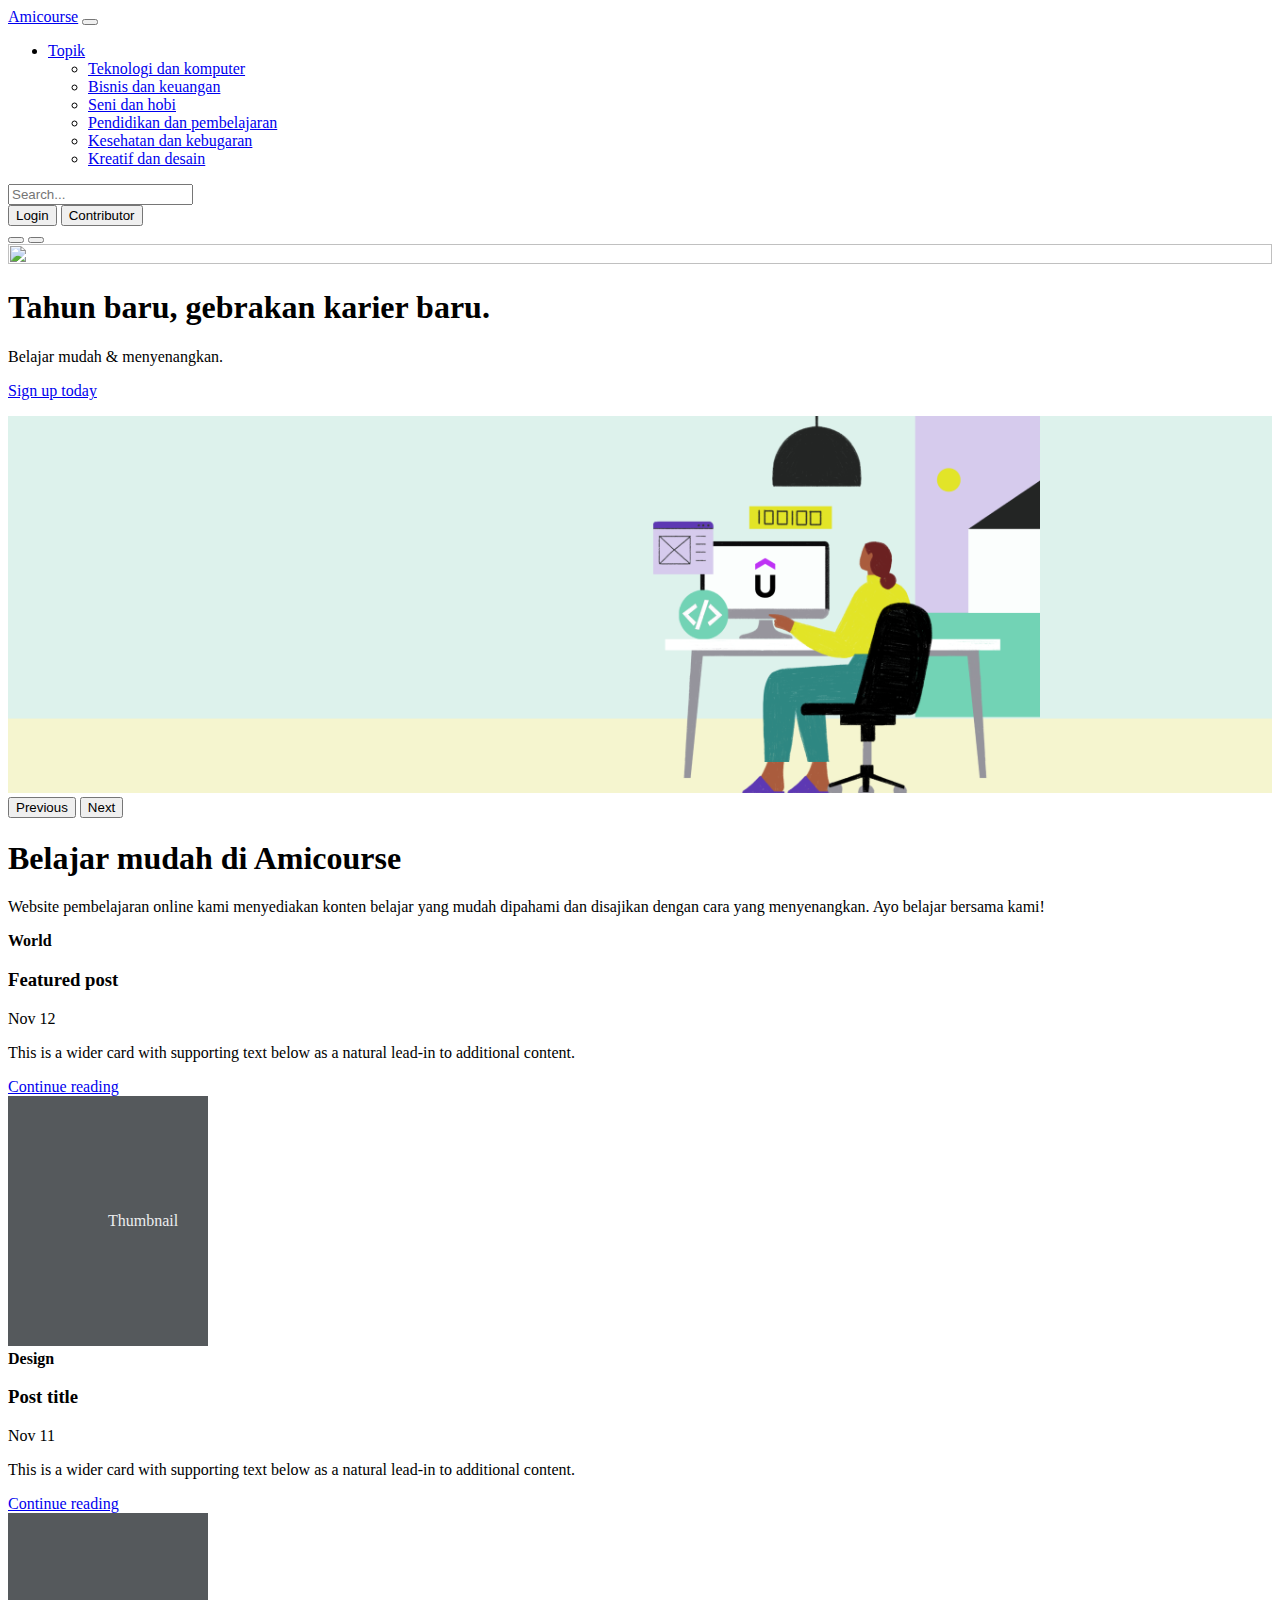
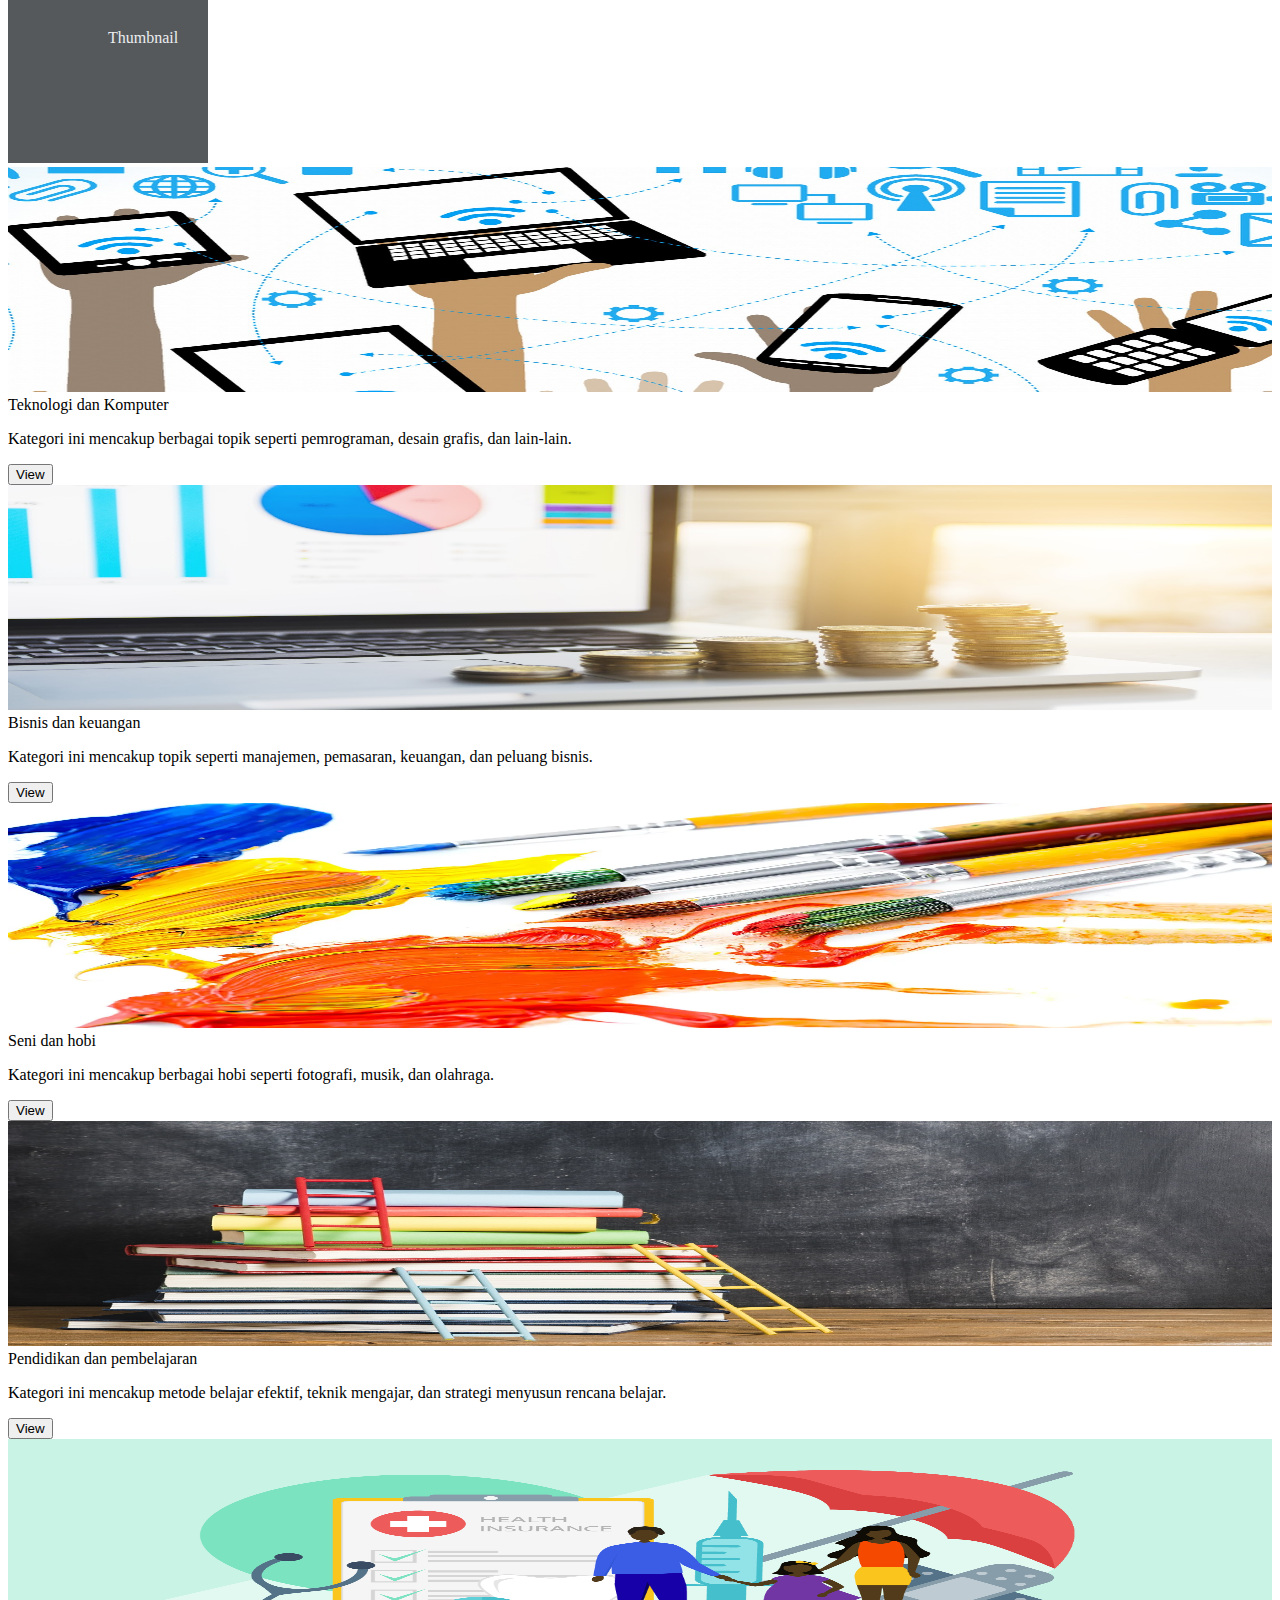
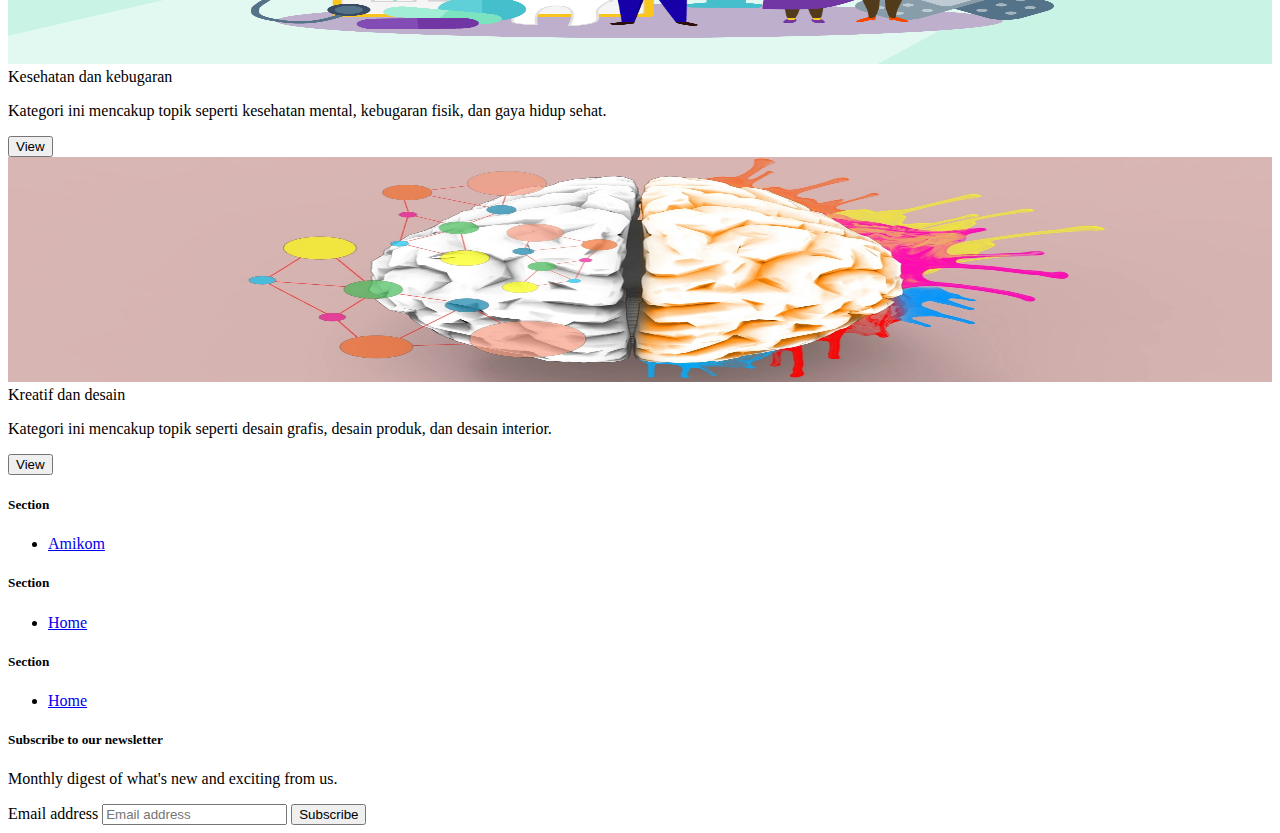
==== index.html @ 788d662e "3 Jan" ====
<!doctype html>
<html lang="en">

<head>
  <meta charset="utf-8">
  <meta name="viewport" content="width=device-width, initial-scale=1">
  <title>Amicourse</title>
  <link rel="canonical" href="https://getbootstrap.com/docs/5.3/examples/carousel/">
  <link href="./assets/dist/css/bootstrap.min.css" rel="stylesheet">
  <link href="./css/carousel.css" rel="stylesheet">
  <link rel="stylesheet" href="./css/blog.css">
  <link rel="stylesheet" href="./css/thumbnail.css">
</head>

<body>
  <header>
    <nav class="navbar navbar-expand-md navbar-dark fixed-top p-3 text-bg-dark">
      <div class="container-fluid">
        <a class="navbar-brand" href="#">Amicourse</a>
        <button class="navbar-toggler" type="button" data-bs-toggle="collapse" data-bs-target="#navbarCollapse"
          aria-controls="navbarCollapse" aria-expanded="false" aria-label="Toggle navigation">
          <span class="navbar-toggler-icon"></span>
        </button>
        <div class="collapse navbar-collapse" id="navbarCollapse">
          <ul class="navbar-nav me-auto mb-2 mb-md-0">
            <li class="nav-item dropdown">
              <a class="nav-link dropdown-toggle" href="#" data-bs-toggle="dropdown" aria-expanded="false">Topik</a>
              <ul class="dropdown-menu">
                <li><a class="dropdown-item" href="#">Teknologi dan komputer</a></li>
                <li><a class="dropdown-item" href="#">Bisnis dan keuangan</a></li>
                <li><a class="dropdown-item" href="#">Seni dan hobi</a></li>
                <li><a class="dropdown-item" href="#">Pendidikan dan pembelajaran</a></li>
                <li><a class="dropdown-item" href="#">Kesehatan dan kebugaran</a></li>
                <li><a class="dropdown-item" href="#">Kreatif dan desain</a></li>
              </ul>
            </li>
          </ul>
          <form class="col-12 col-lg-auto mb-3 mb-lg-0 me-lg-3" role="search">
            <input type="search" class="form-control form-control-dark text-bg-dark" placeholder="Search..."
              aria-label="Search">
          </form>
          <div class="text-end">
            <a href="./login.html"><button type="button" class="btn btn-outline-light me-2">Login</button></a>
            <a href="./upload.html"><button type="button" class="btn btn-warning">Contributor</button></a>
          </div>
        </div>
      </div>
    </nav>
  </header>

  <main>
    <div id="myCarousel" class="carousel carousel-dark slide" data-bs-ride="carousel">
      <div class="carousel-indicators">
        <button type="button" data-bs-target="#myCarousel" data-bs-slide-to="0" class="active" aria-current="true"
          aria-label="Slide 1"></button>
        <button type="button" data-bs-target="#myCarousel" data-bs-slide-to="1" aria-label="Slide 2"></button>
      </div>
      <div class="carousel-inner">
        <div class="carousel-item active">
          <img src="./images/d980ab9d-5941-4f12-a617-8a03b4f1721d.png" class="bd-placeholder-img" width="100%"
            height="100%" xmlns="http://www.w3.org/2000/svg" aria-hidden="true" preserveAspectRatio="xMidYMid slice"
            focusable="false">
          <rect width="100%" height="100%" fill="#777" /></svg>
          <div class="container">
            <div class="carousel-caption text-start">
              <h1>Tahun baru, gebrakan karier baru.</h1>
              <p>Belajar mudah & menyenangkan.</p>
              <p><a class="btn btn-lg btn-primary" href="#">Sign up today</a></p>
            </div>
          </div>
        </div>
        <div class="carousel-item">
          <img src="./images/hehe.png" svg class="bd-placeholder-img" width="100%" height="100%" xmlns="http://www.w3.org/2000/svg"
            aria-hidden="true" preserveAspectRatio="xMidYMid slice" focusable="false">
            <rect width="100%" height="100%" fill="#777" />
          </svg>
        </div>
      </div>
      <button class="carousel-control-prev" type="button" data-bs-target="#myCarousel" data-bs-slide="prev">
        <span class="carousel-control-prev-icon" aria-hidden="true"></span>
        <span class="visually-hidden">Previous</span>
      </button>
      <button class="carousel-control-next" type="button" data-bs-target="#myCarousel" data-bs-slide="next">
        <span class="carousel-control-next-icon" aria-hidden="true"></span>
        <span class="visually-hidden">Next</span>
      </button>
    </div>
    <main class="container">
      <div class="p-4 p-md-5 mb-4 rounded text-bg-dark">
        <div class="col-md-6 px-0">
          <h1 class="display-4 fst-italic">Belajar mudah di Amicourse</h1>
          <p class="lead my-3">Website pembelajaran online kami menyediakan konten belajar yang mudah dipahami dan
            disajikan dengan cara yang menyenangkan. Ayo belajar bersama kami!</p>
        </div>
      </div>

      <div class="row mb-2">
        <div class="col-md-6">
          <div class="row g-0 border rounded overflow-hidden flex-md-row mb-4 shadow-sm h-md-250 position-relative">
            <div class="col p-4 d-flex flex-column position-static">
              <strong class="d-inline-block mb-2 text-primary">World</strong>
              <h3 class="mb-0">Featured post</h3>
              <div class="mb-1 text-muted">Nov 12</div>
              <p class="card-text mb-auto">This is a wider card with supporting text below as a natural lead-in to
                additional content.</p>
              <a href="#" class="stretched-link">Continue reading</a>
            </div>
            <div class="col-auto d-none d-lg-block">
              <svg class="bd-placeholder-img" width="200" height="250" role="img" aria-label="Placeholder: Thumbnail"
                preserveAspectRatio="xMidYMid slice" focusable="false">
                <title>Placeholder</title>
                <rect width="100%" height="100%" fill="#55595c" /><text x="50%" y="50%" fill="#eceeef"
                  dy=".3em">Thumbnail</text>
              </svg>
            </div>
          </div>
        </div>
        <div class="col-md-6">
          <div class="row g-0 border rounded overflow-hidden flex-md-row mb-4 shadow-sm h-md-250 position-relative">
            <div class="col p-4 d-flex flex-column position-static">
              <strong class="d-inline-block mb-2 text-success">Design</strong>
              <h3 class="mb-0">Post title</h3>
              <div class="mb-1 text-muted">Nov 11</div>
              <p class="mb-auto">This is a wider card with supporting text below as a natural lead-in to additional
                content.</p>
              <a href="#" class="stretched-link">Continue reading</a>
            </div>
            <div class="col-auto d-none d-lg-block">
              <svg class="bd-placeholder-img" width="200" height="250" role="img" aria-label="Placeholder: Thumbnail"
                preserveAspectRatio="xMidYMid slice" focusable="false">
                <title>Placeholder</title>
                <rect width="100%" height="100%" fill="#55595c" /><text x="50%" y="50%" fill="#eceeef"
                  dy=".3em">Thumbnail</text>
              </svg>
            </div>
          </div>
        </div>
      </div>
      <!--Katagori-->
      <main>
        <div class="album py-5 bg-light">
          <div class="container">
            <div class="row row-cols-1 row-cols-sm-2 row-cols-md-3 g-3">
              <div class="col">
                <div class="card shadow-sm">
                  <img src="./images/teknologi.png" svg class="bd-placeholder-img card-img-top" width="100%" height="225" role="img">
                    <title>Placeholder</title><text style="text-align:center" x="50%" y="50%" fill="#eceeef"
                      dy=".3em" >Teknologi dan Komputer</text>
                  </svg>
                  <div class="card-body">
                    <p class="card-text">Kategori ini mencakup berbagai topik seperti pemrograman, desain grafis, dan lain-lain.</p>
                    <div class="d-flex justify-content-between align-items-center">
                      <div class="btn-group">
                        <button type="button" class="btn btn-sm btn-outline-secondary">View</button>
                      </div>
                    </div>
                  </div>
                </div>
              </div>
              <div class="col">
                <div class="card shadow-sm">
                  <img src="./images/bisnis.png" svg class="bd-placeholder-img card-img-top" width="100%" height="225" role="img">
                    <title>Placeholder</title><text style="text-align:center" x="50%" y="50%" fill="#eceeef"
                      dy=".3em">Bisnis dan keuangan</text>
                  </svg>
                  <div class="card-body">
                    <p class="card-text">Kategori ini mencakup topik seperti manajemen, pemasaran, keuangan, dan peluang
                      bisnis.</p>
                    <div class="d-flex justify-content-between align-items-center">
                      <div class="btn-group">
                        <button type="button" class="btn btn-sm btn-outline-secondary">View</button>
                      </div>
                    </div>
                  </div>
                </div>
              </div>
              <div class="col">
                <div class="card shadow-sm">
                  <img src="./images/seni.png" svg class="bd-placeholder-img card-img-top" width="100%" height="225" role="img">
                    <title>Placeholder</title><text style="text-align:center" x="50%" y="50%" fill="#eceeef"
                      dy=".3em">Seni dan hobi</text>
                  </svg>
                  <div class="card-body">
                    <p class="card-text">Kategori ini mencakup berbagai hobi seperti fotografi, musik, dan olahraga.</p>
                    <div class="d-flex justify-content-between align-items-center">
                      <div class="btn-group">
                        <button type="button" class="btn btn-sm btn-outline-secondary">View</button>
                      </div>
                    </div>
                  </div>
                </div>
              </div>
              <div class="col">
                <div class="card shadow-sm">
                  <img src="./images/pendidikan.png" svg class="bd-placeholder-img card-img-top" width="100%" height="225" role="img">
                    <title>Placeholder</title><text style="text-align:center" x="50%" y="50%" fill="#eceeef"
                      dy=".3em">Pendidikan dan pembelajaran</text>
                  </svg>
                  <div class="card-body">
                    <p class="card-text">Kategori ini mencakup metode belajar efektif, teknik mengajar,
                      dan strategi menyusun rencana belajar.</p>
                    <div class="d-flex justify-content-between align-items-center">
                      <div class="btn-group">
                        <button type="button" class="btn btn-sm btn-outline-secondary">View</button>
                      </div>
                    </div>
                  </div>
                </div>
              </div>
              <div class="col">
                <div class="card shadow-sm">
                  <img src="./images/kesehatan.png" svg class="bd-placeholder-img card-img-top" width="100%" height="225" role="img">
                    <title>Placeholder</title><text style="text-align:center" x="50%" y="50%" fill="#eceeef"
                      dy=".3em">Kesehatan dan kebugaran</text>
                  </svg>
                  <div class="card-body">
                    <p class="card-text">Kategori ini mencakup topik seperti kesehatan mental, kebugaran fisik, dan gaya
                      hidup sehat.</p>
                    <div class="d-flex justify-content-between align-items-center">
                      <div class="btn-group">
                        <button type="button" class="btn btn-sm btn-outline-secondary">View</button>
                      </div>
                    </div>
                  </div>
                </div>
              </div>
              <div class="col">
                <div class="card shadow-sm">
                  <img src="./images/kreatif.webp" svg class="bd-placeholder-img card-img-top" width="100%" height="225" role="img">
                    <title>Placeholder</title><text style="text-align:center" x="50%" y="50%" fill="#eceeef"
                      dy=".3em">Kreatif dan desain</text>
                  </svg>
                  <div class="card-body">
                    <p class="card-text">Kategori ini mencakup topik seperti desain grafis, desain produk, dan desain
                      interior.</p>
                    <div class="d-flex justify-content-between align-items-center">
                      <div class="btn-group">
                        <button type="button" class="btn btn-sm btn-outline-secondary">View</button>
                      </div>
                    </div>
                  </div>
                </div>
              </div>
            </div>
          </div>
        </div>
        <footer>
          <div class="d-flex flex-column flex-sm-row justify-content-between py-4 my-4 border-top">
            <div class="container">
              <footer class="py-5">
                <div class="row">
                  <div class="col-6 col-md-2 mb-3">
                    <h5>Section</h5>
                    <ul class="nav flex-column">
                      <li class="nav-item mb-2"><a href="https://home.amikom.ac.id/" class="nav-link p-0 text-muted">Amikom</a></li>
                  </div>
                  <div class="col-6 col-md-2 mb-3">
                    <h5>Section</h5>
                    <ul class="nav flex-column">
                      <li class="nav-item mb-2"><a href="#" class="nav-link p-0 text-muted">Home</a></li>
                    </ul>
                  </div>
                  <div class="col-6 col-md-2 mb-3">
                    <h5>Section</h5>
                    <ul class="nav flex-column">
                      <li class="nav-item mb-2"><a href="#" class="nav-link p-0 text-muted">Home</a></li>
                    </ul>
                  </div>
                  <div class="col-md-5 offset-md-1 mb-3">
                    <form>
                      <h5>Subscribe to our newsletter</h5>
                      <p>Monthly digest of what's new and exciting from us.</p>
                      <div class="d-flex flex-column flex-sm-row w-100 gap-2">
                        <label for="newsletter1" class="visually-hidden">Email address</label>
                        <input id="newsletter1" type="text" class="form-control" placeholder="Email address">
                        <button class="btn btn-primary" type="button">Subscribe</button>
                      </div>
                    </form>
                  </div>
                </div>
            </div>
        </footer>
        </div>
      </main>
      <script src="./assets/dist/js/bootstrap.bundle.min.js"></script>
</body>

</html>
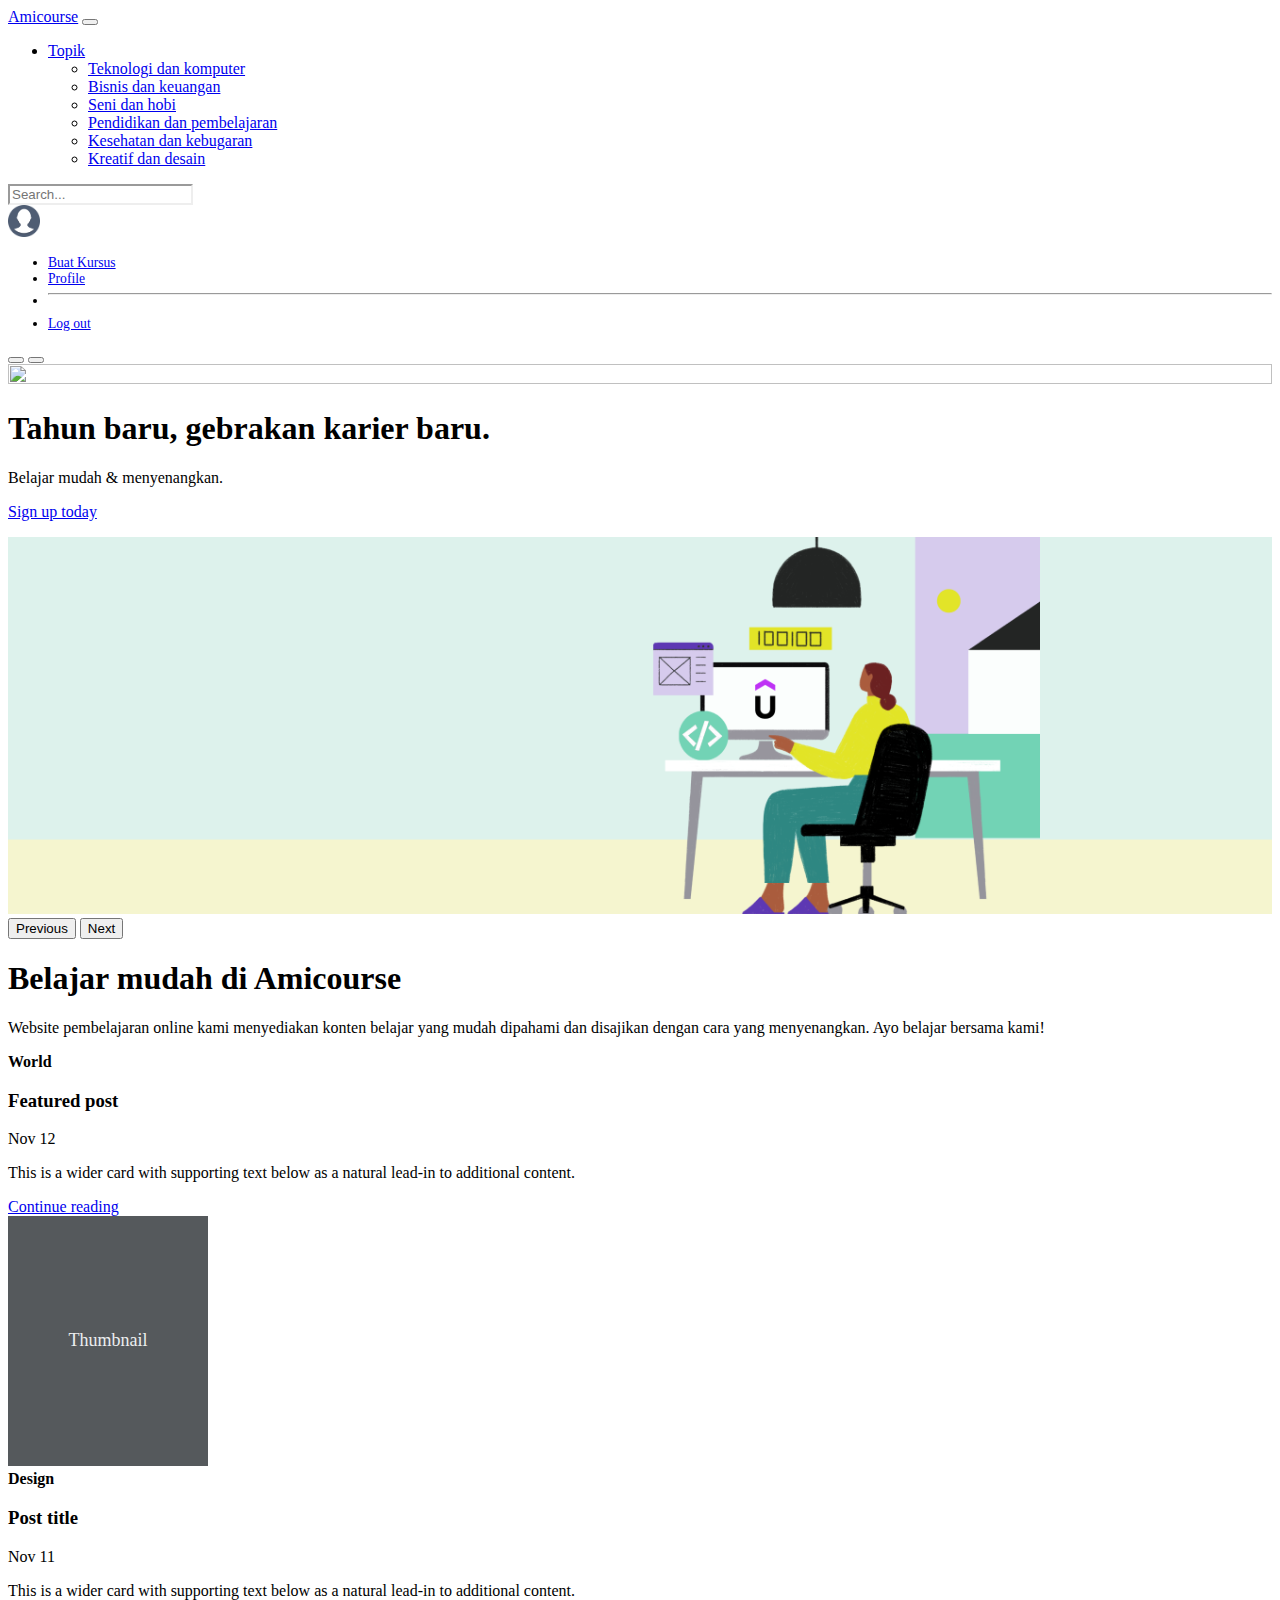
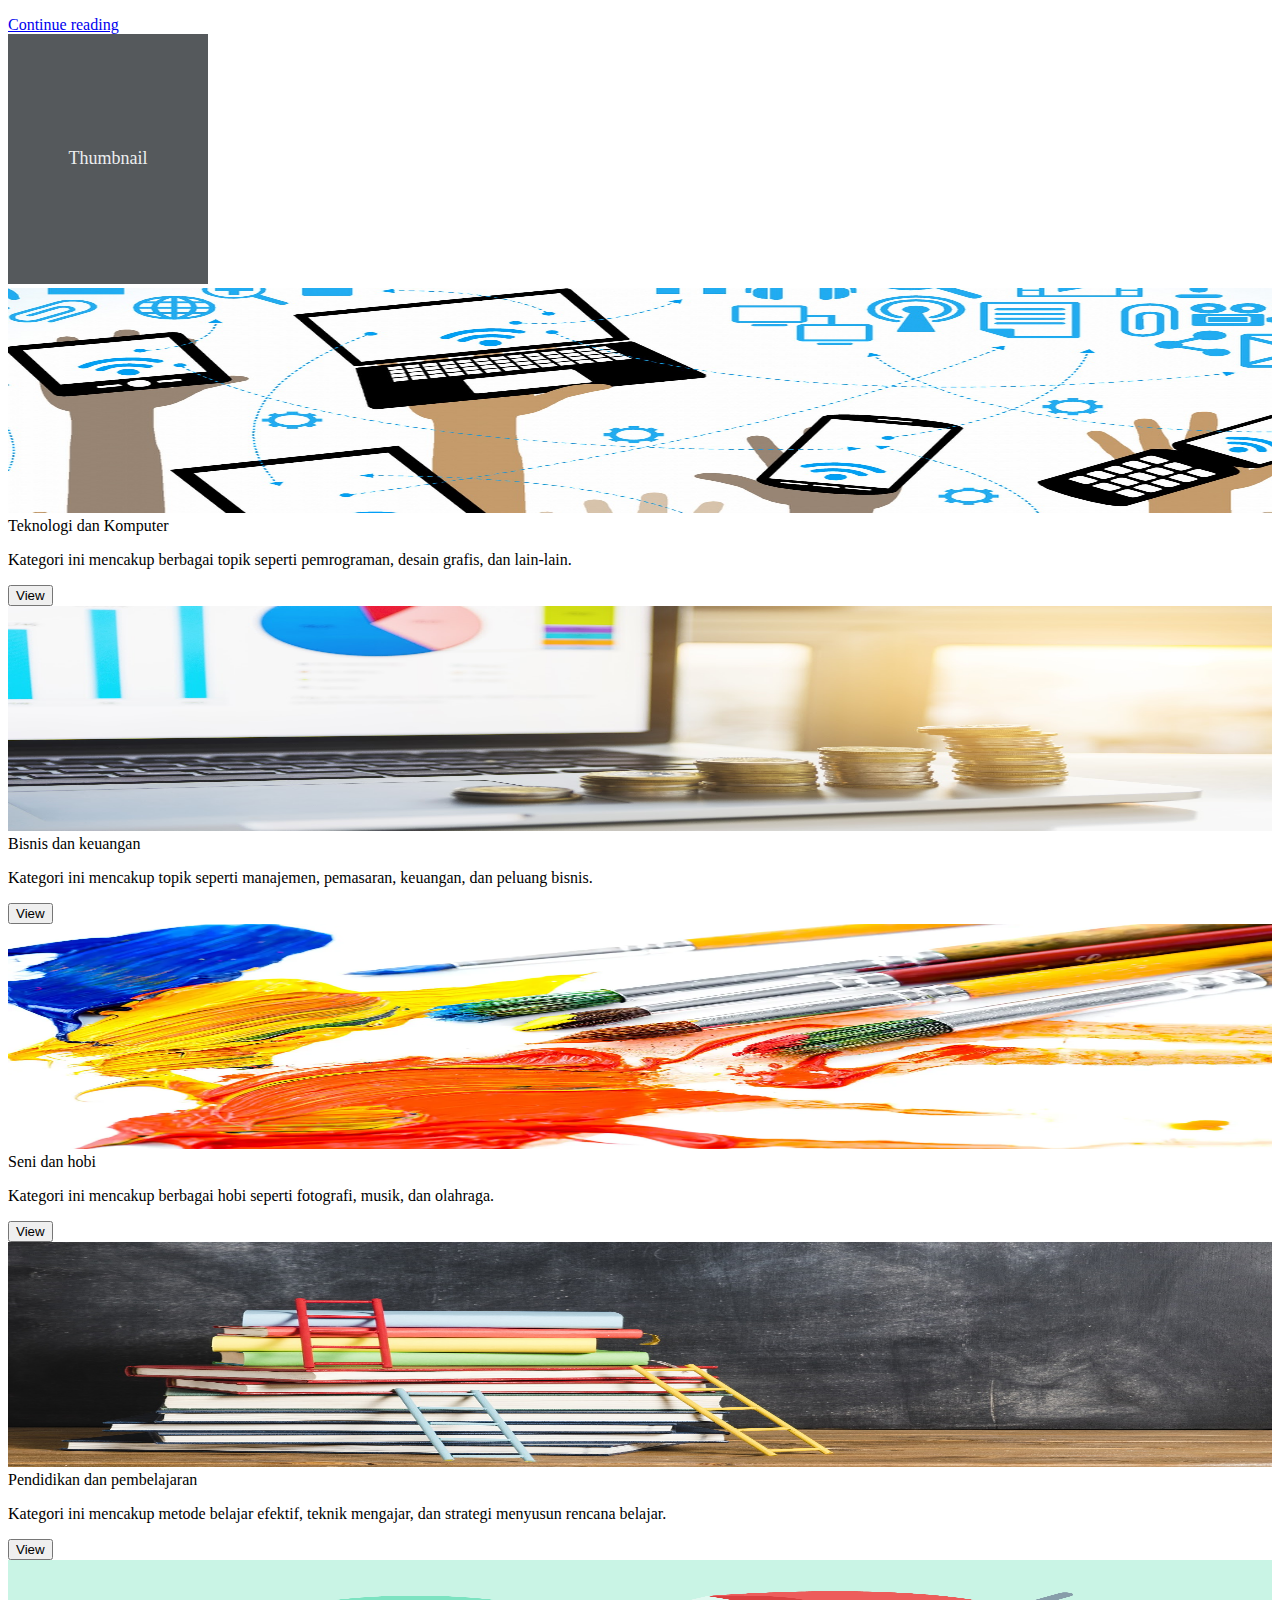
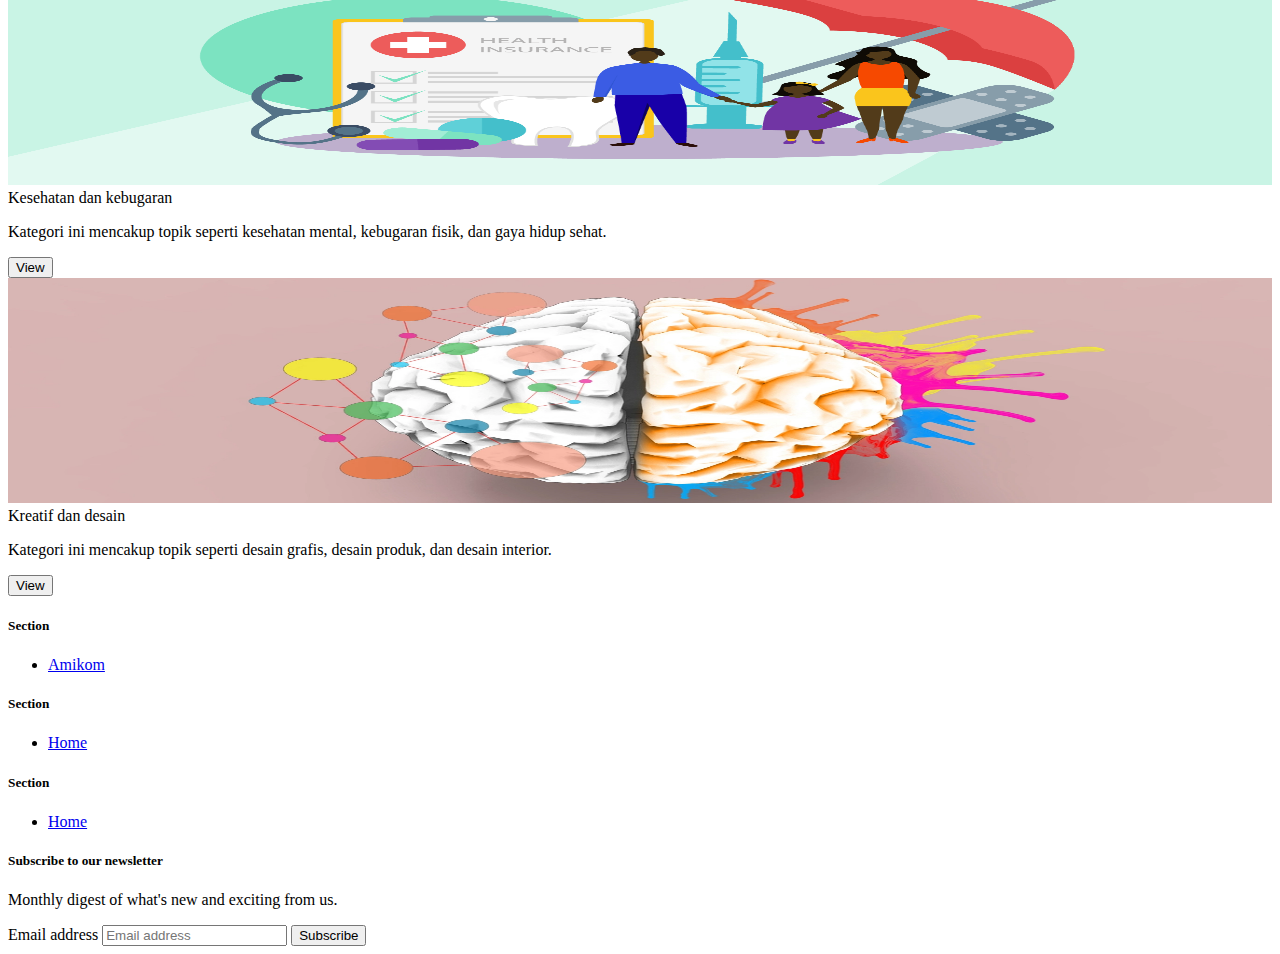
==== commit ab03173d: "4 Jan" ====
--- a/index.html
+++ b/index.html
@@ -10,6 +10,7 @@
   <link href="./css/carousel.css" rel="stylesheet">
   <link rel="stylesheet" href="./css/blog.css">
   <link rel="stylesheet" href="./css/thumbnail.css">
+  <link rel="stylesheet" href="./css/headers.css">
 </head>
 
 <body>
@@ -39,9 +40,16 @@
             <input type="search" class="form-control form-control-dark text-bg-dark" placeholder="Search..."
               aria-label="Search">
           </form>
-          <div class="text-end">
-            <a href="./login.html"><button type="button" class="btn btn-outline-light me-2">Login</button></a>
-            <a href="./upload.html"><button type="button" class="btn btn-warning">Contributor</button></a>
+          <div class="flex-shrink-0 dropdown">
+            <a href="#" class="d-block link-dark text-decoration-none dropdown-toggle" data-bs-toggle="dropdown" aria-expanded="false">
+              <img src="./images/icon.webp" alt="mdo" width="32" height="32" class="rounded-circle">
+            </a>
+            <ul class="dropdown-menu text-small shadow dropdown-menu-end">
+              <li><a class="dropdown-item" href="#">Buat Kursus</a></li>
+              <li><a class="dropdown-item" href="#">Profile</a></li>
+              <li><hr class="dropdown-divider"></li>
+              <li><a class="dropdown-item" href="#">Log out</a></li>
+            </ul>
           </div>
         </div>
       </div>
--- a/css/headers.css
+++ b/css/headers.css
@@ -0,0 +1,66 @@
+.bd-placeholder-img {
+  font-size: 1.125rem;
+  text-anchor: middle;
+  -webkit-user-select: none;
+  -moz-user-select: none;
+  user-select: none;
+}
+
+@media (min-width: 768px) {
+  .bd-placeholder-img-lg {
+    font-size: 3.5rem;
+  }
+}
+
+.b-example-divider {
+  height: 3rem;
+  background-color: rgba(0, 0, 0, .1);
+  border: solid rgba(0, 0, 0, .15);
+  border-width: 1px 0;
+  box-shadow: inset 0 .5em 1.5em rgba(0, 0, 0, .1), inset 0 .125em .5em rgba(0, 0, 0, .15);
+}
+
+.b-example-vr {
+  flex-shrink: 0;
+  width: 1.5rem;
+  height: 100vh;
+}
+
+.bi {
+  vertical-align: -.125em;
+  fill: currentColor;
+}
+
+.nav-scroller {
+  position: relative;
+  z-index: 2;
+  height: 2.75rem;
+  overflow-y: hidden;
+}
+
+.nav-scroller .nav {
+  display: flex;
+  flex-wrap: nowrap;
+  padding-bottom: 1rem;
+  margin-top: -1px;
+  overflow-x: auto;
+  text-align: center;
+  white-space: nowrap;
+  -webkit-overflow-scrolling: touch;
+}
+
+.form-control-dark {
+  border-color: var(--bs-gray);
+}
+.form-control-dark:focus {
+  border-color: #fff;
+  box-shadow: 0 0 0 .25rem rgba(255, 255, 255, .25);
+}
+
+.text-small {
+  font-size: 85%;
+}
+
+.dropdown-toggle {
+  outline: 0;
+}
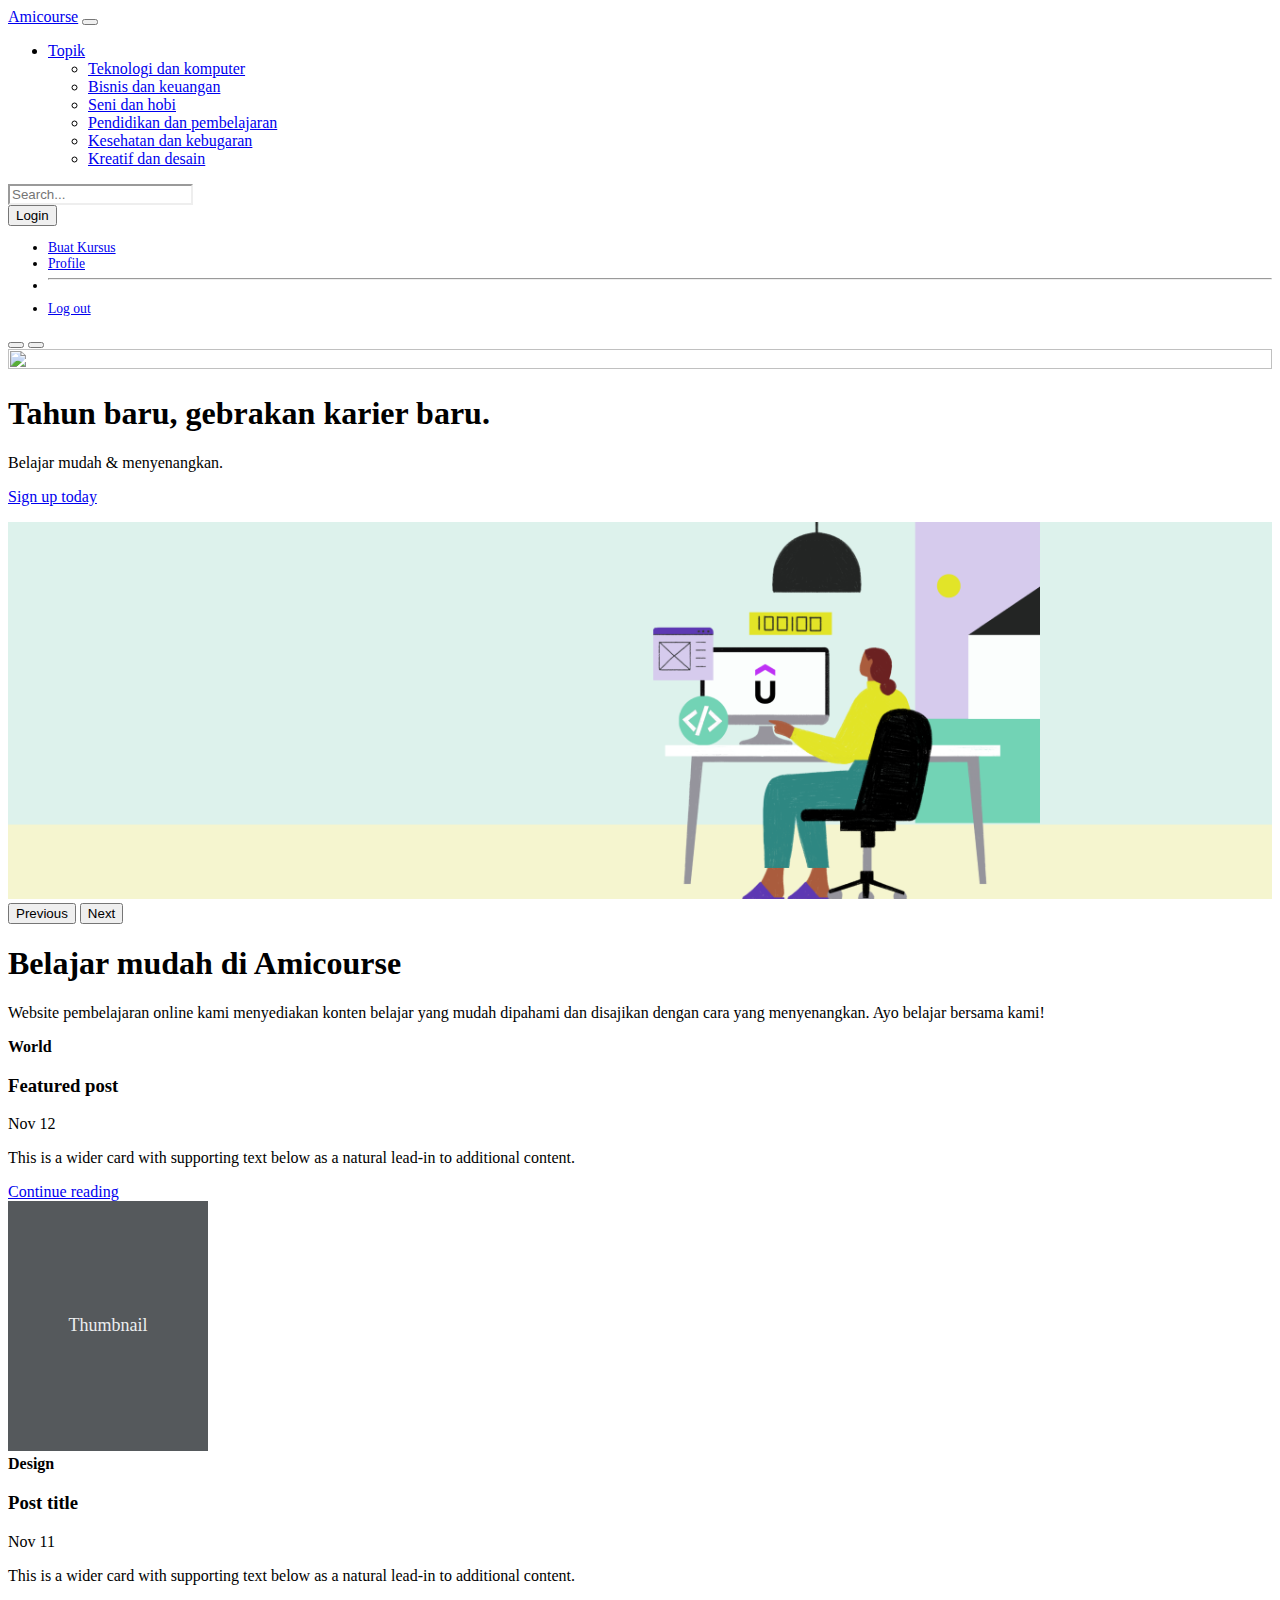
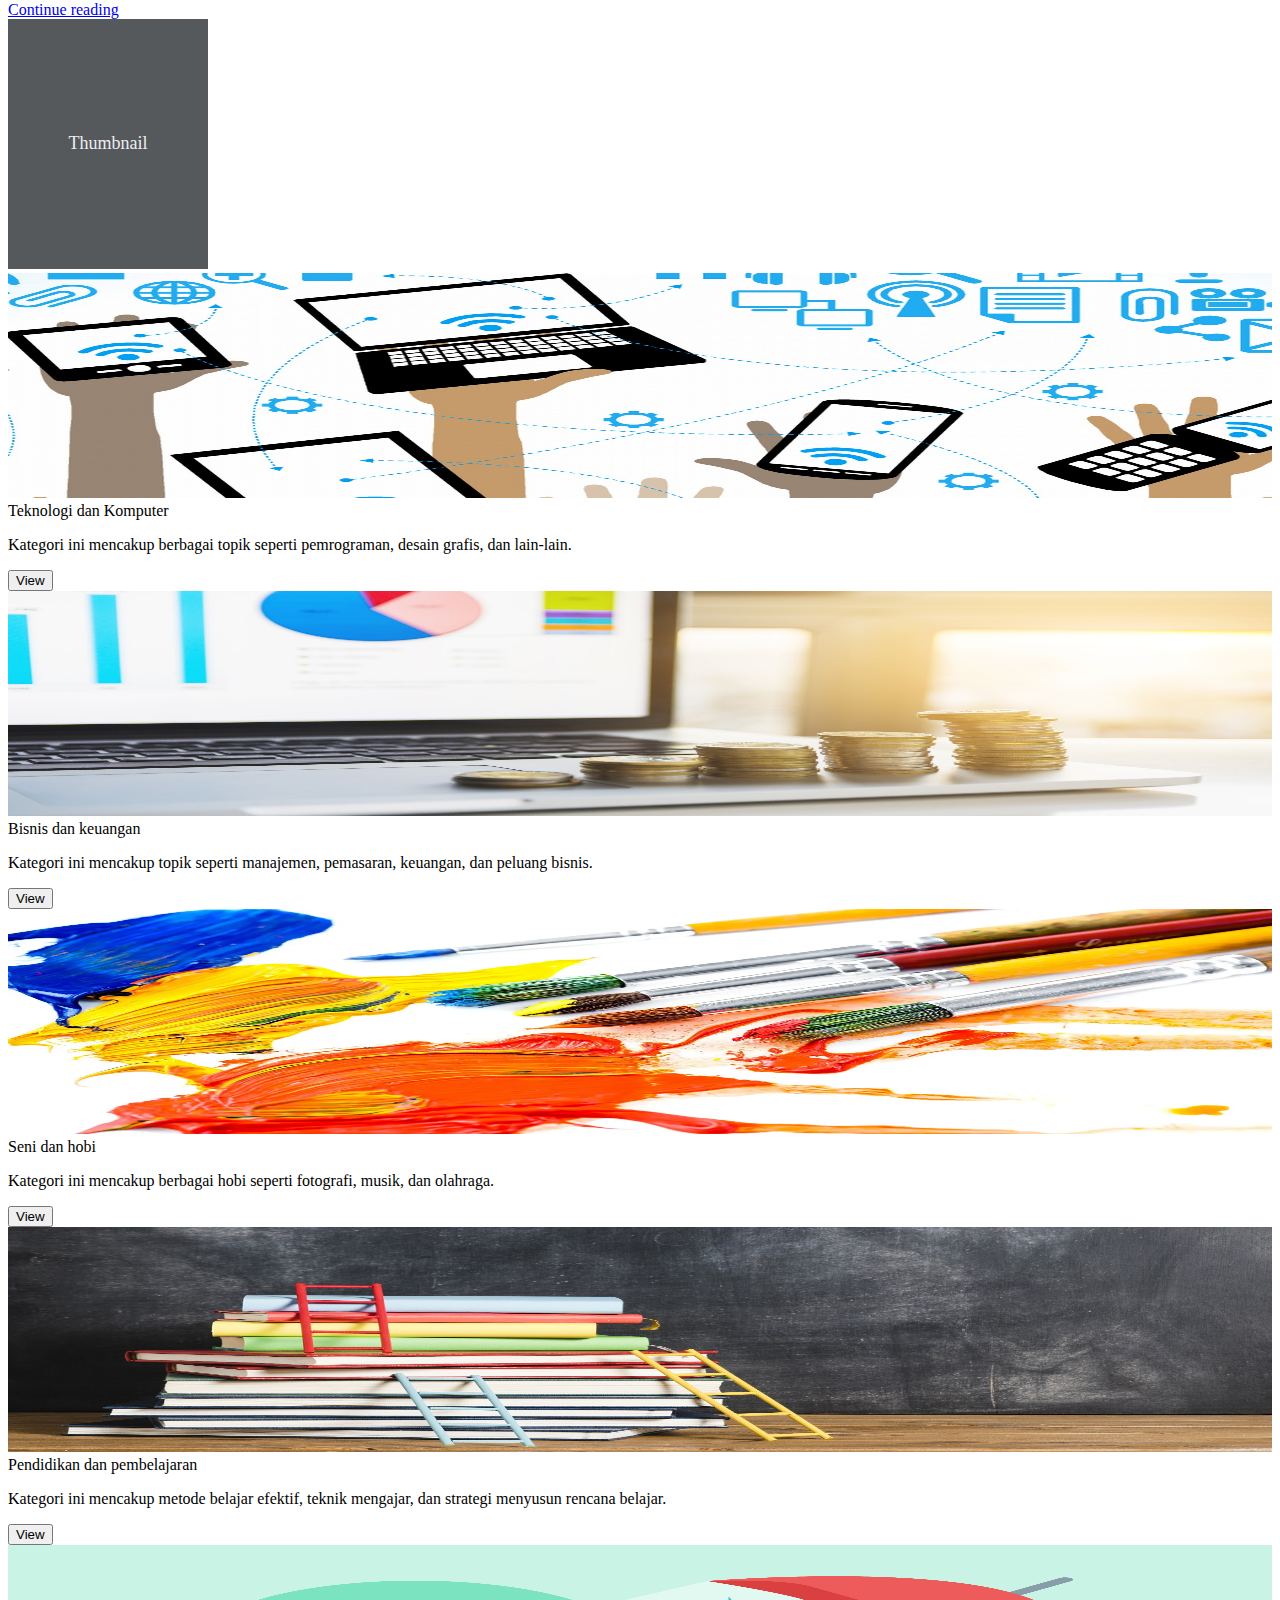
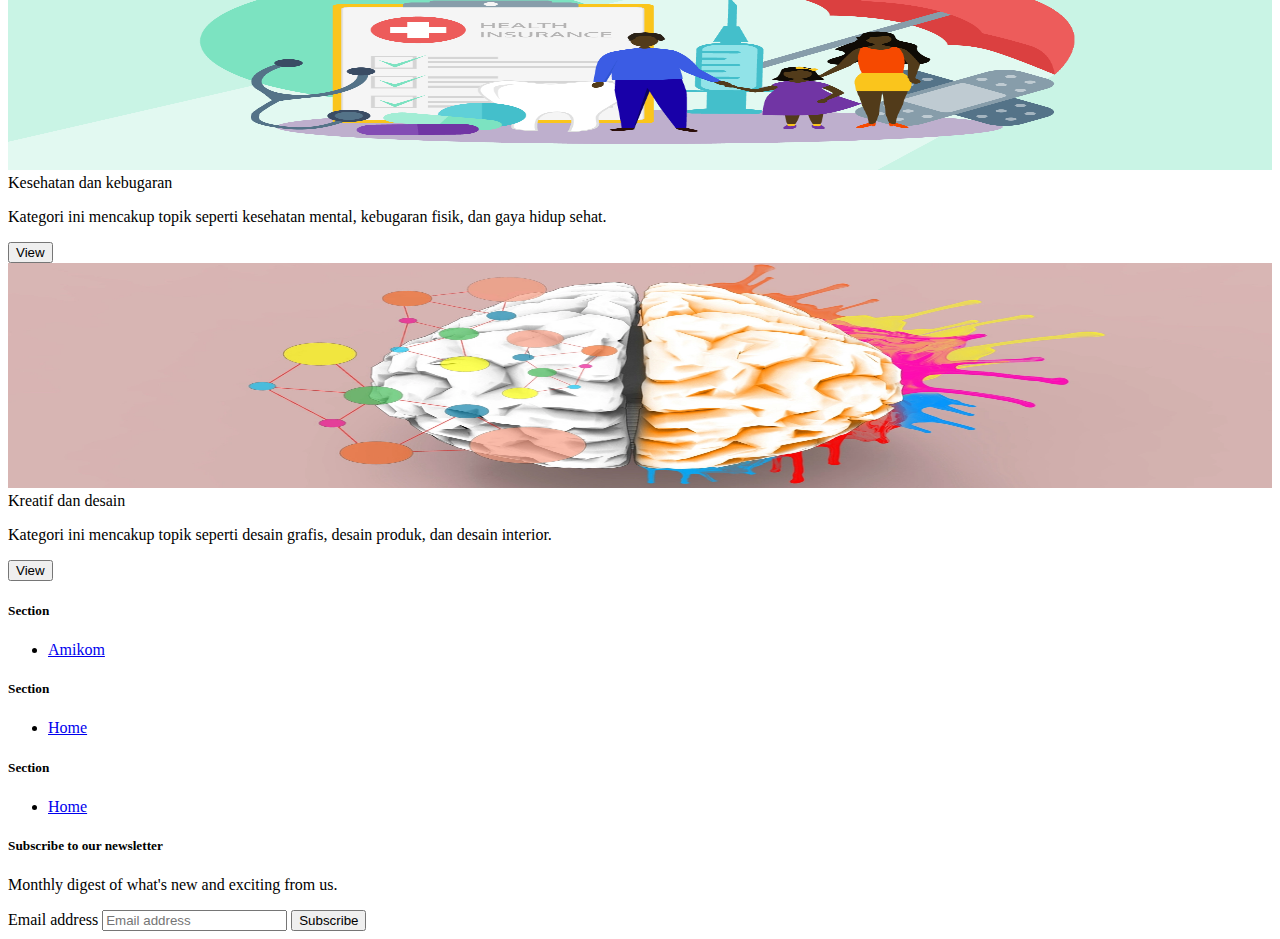
==== commit 107bb9ef: "4 Jan" ====
--- a/index.html
+++ b/index.html
@@ -41,9 +41,8 @@
               aria-label="Search">
           </form>
           <div class="flex-shrink-0 dropdown">
-            <a href="#" class="d-block link-dark text-decoration-none dropdown-toggle" data-bs-toggle="dropdown" aria-expanded="false">
-              <img src="./images/icon.webp" alt="mdo" width="32" height="32" class="rounded-circle">
-            </a>
+            <a href="./login.html"><button type="button" class="btn btn-outline-light me-2">Login</button></a>
+            
             <ul class="dropdown-menu text-small shadow dropdown-menu-end">
               <li><a class="dropdown-item" href="#">Buat Kursus</a></li>
               <li><a class="dropdown-item" href="#">Profile</a></li>
